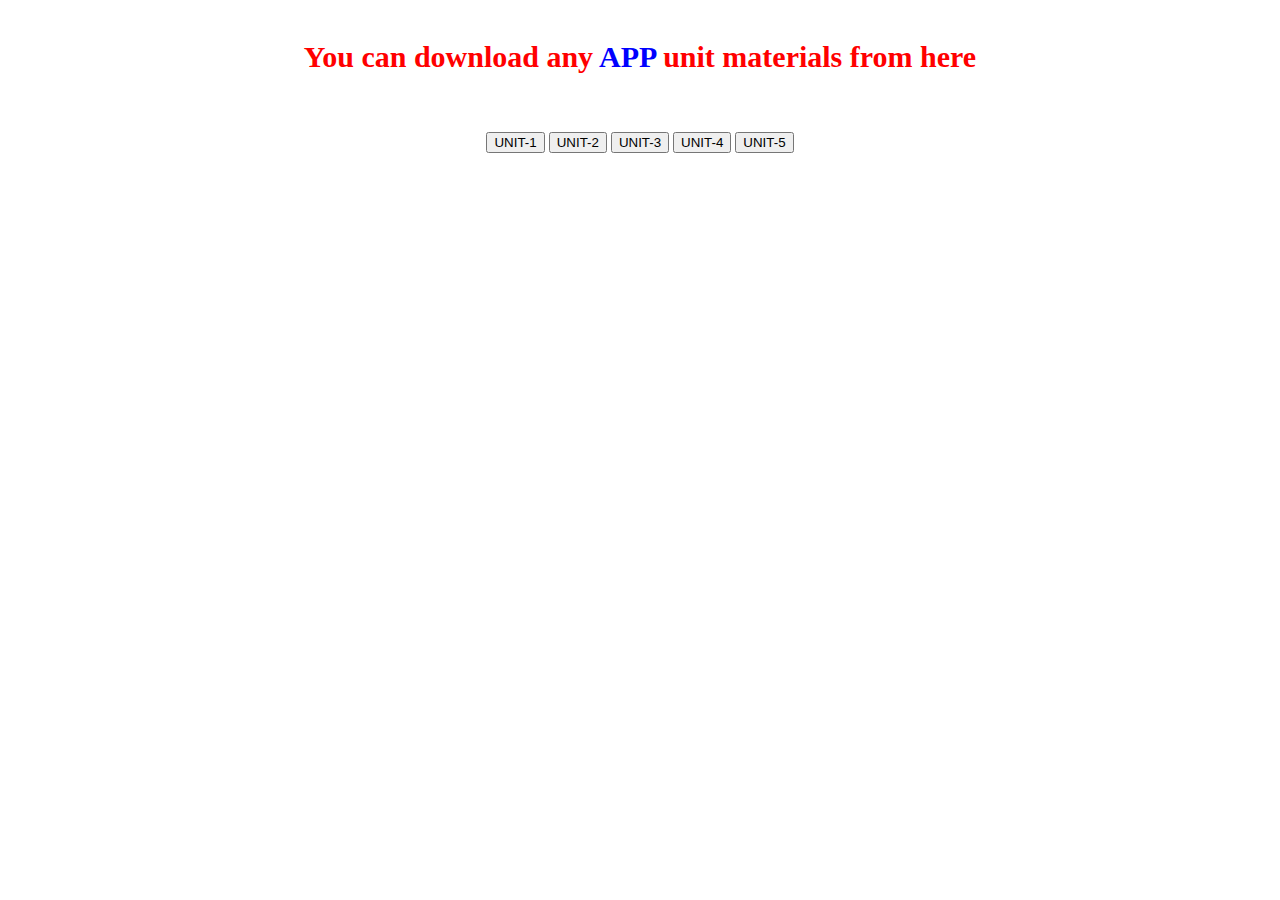
==== app.html @ 32931ddd "Add files via upload" ====
<!DOCTYPE html>
<html lang="en">

<head>
  <meta charset="UTF-8" />
  <meta name="viewport" content="width=device-width, initial-scale=1.0" />
  <link rel="stylesheet" href="miriam.css" />
  <title>App materials</title>
</head>
<body><center>
<h4 style="color:red;font-size:30px;">You can download any <span style="color:blue">APP</span> unit materials from here</h4><br>
<a href="app-unit1.pdf"><button>UNIT-1</button></a>
<a href="app-unit2.pdf"><button>UNIT-2</button></a>
<a href="Numpy.pdf"><button>UNIT-3</button></a>
<a href=""><button>UNIT-4</button></a>
<a href=""><button>UNIT-5</button></a>
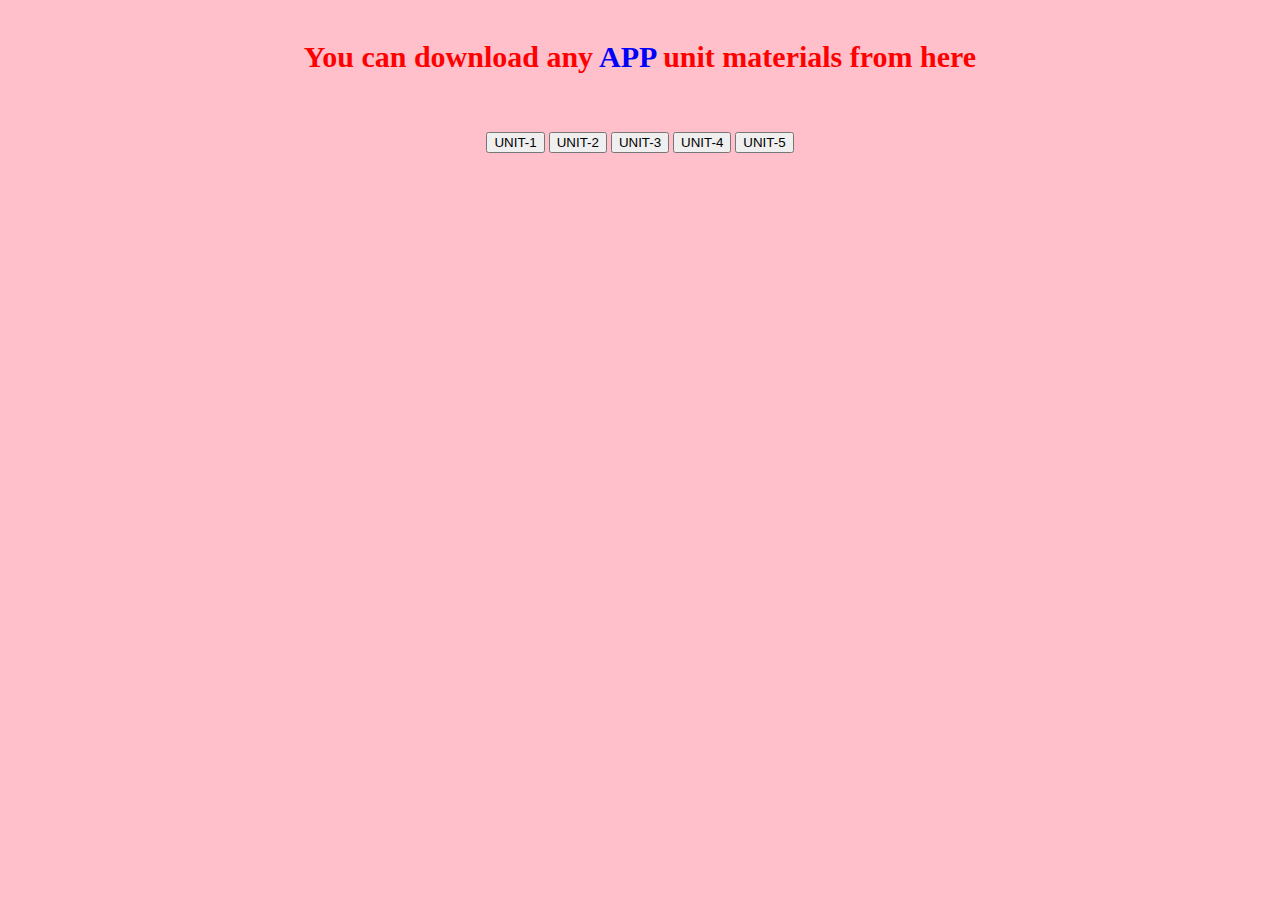
==== commit 833923e9: "Update app.html" ====
--- a/app.html
+++ b/app.html
@@ -7,7 +7,7 @@
   <link rel="stylesheet" href="miriam.css" />
   <title>App materials</title>
 </head>
-<body><center>
+<body style="background-color:pink;"><center>
 <h4 style="color:red;font-size:30px;">You can download any <span style="color:blue">APP</span> unit materials from here</h4><br>
 <a href="app-unit1.pdf"><button>UNIT-1</button></a>
 <a href="app-unit2.pdf"><button>UNIT-2</button></a>
